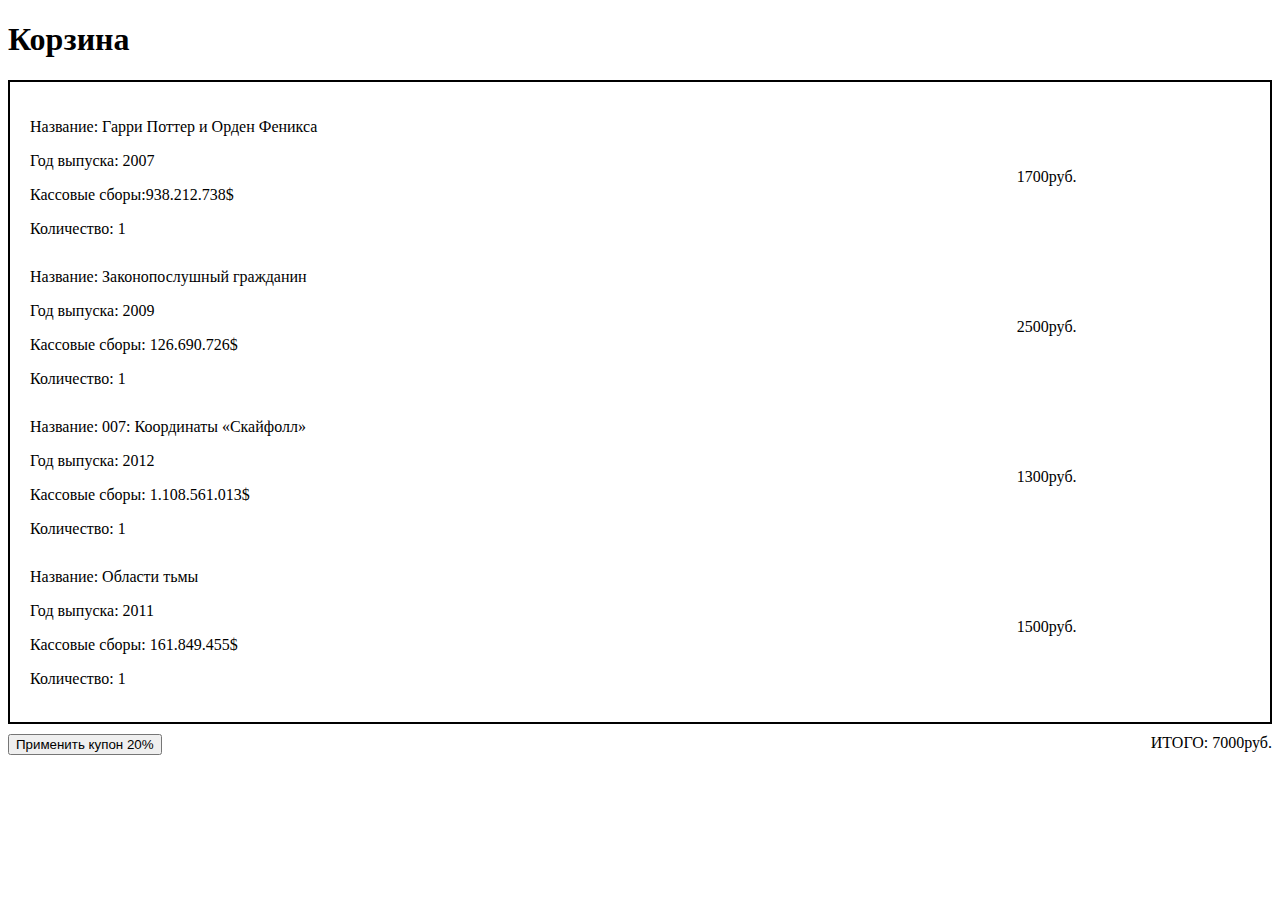
==== CartDiscount/index.html @ 4ec1d172 "first commit on CartDiscount" ====
<!DOCTYPE html>
<html lang="en">
  <head>
    <meta charset="UTF-8" />
    <meta name="viewport" content="width=device-width, initial-scale=1.0" />
    <title>Document</title>
    <link rel="stylesheet" href="./assets/style.css" />
  </head>
  <body>
    <h1>Корзина</h1>
    <div class="wrap">
      <div class="Potter">
        <p>Название: Гарри Поттер и Орден Феникса</p>
        <p>Год выпуска: 2007</p>
        <p>Кассовые сборы:938.212.738$</p>
        <p>Количество: 1</p>
      </div>
      <div class="PotterPrice">
        <span class="PotterPriceNumber">1700</span>руб.
      </div>
      <div class="Citizen">
        <p>Название: Законопослушный гражданин</p>
        <p>Год выпуска: 2009</p>
        <p>Кассовые сборы: 126.690.726$</p>
        <p>Количество: 1</p>
      </div>
      <div class="CitizenPrice">
        <span class="CitizenPriceNumber">2500</span>руб.
      </div>
      <div class="Skyfall">
        <p>Название: 007: Координаты «Скайфолл»</p>
        <p>Год выпуска: 2012</p>
        <p>Кассовые сборы: 1.108.561.013$</p>
        <p>Количество: 1</p>
      </div>
      <div class="SkyfallPrice">
        <span class="SkyfallPriceNumber">1300</span>руб.
      </div>
      <div class="Fields">
        <p>Название: Области тьмы</p>
        <p>Год выпуска: 2011</p>
        <p>Кассовые сборы: 161.849.455$</p>
        <p>Количество: 1</p>
      </div>
      <div class="FieldsPrice">
        <span class="FieldsPriceNumber">1500</span>руб.
      </div>
    </div>
    <div class="sum">
      <button class="withDiscount">Применить купон 20%</button>
      <div>ИТОГО: <span class="result"></span>руб.</div>
    </div>
    <script src="./assets/index.js"></script>
  </body>
</html>
---- CartDiscount/assets/style.css ----
.wrap{
    display:grid;
    grid-template-rows: repeat(4, 150px);
    grid-template-columns: repeat(3, 1fr);
    border: solid black 2px;
    padding:20px;
    margin-bottom:10px;
}

.Potter{
    grid-row: 1 / 2;
    grid-column: 1 / 2; 
    
}
.PotterPrice{
    grid-row: 1 / 2;
    grid-column: 3/ 4;
    display:flex;
    flex-wrap:wrap;
    justify-content: center;
    align-content: center;
}
.Citizen{
    grid-row: 2 / 3;
    grid-column: 1 / 2;
}

.CitizenPrice{
    grid-row: 2 / 3;
    grid-column: 3/ 4;
    display:flex;
    flex-wrap:wrap;
    justify-content: center;
    align-content: center;

}
.Skyfall{
    grid-row: 3 / 4;
    grid-column: 1 / 2;
}

.SkyfallPrice{
    grid-row: 3 / 4;
    grid-column: 3 / 4;
    display:flex;
    flex-wrap:wrap;
    justify-content: center;
    align-content: center;
}

.Fields{
    grid-row: 4 / 5;
    grid-column: 1 / 2
}

.FieldsPrice{
    grid-row: 4 / 5;
    grid-column: 3 / 4;
    display:flex;
    flex-wrap:wrap;
    justify-content: center;
    align-content: center;
}

.sum{
    display:flex;
    justify-content:space-between;
}
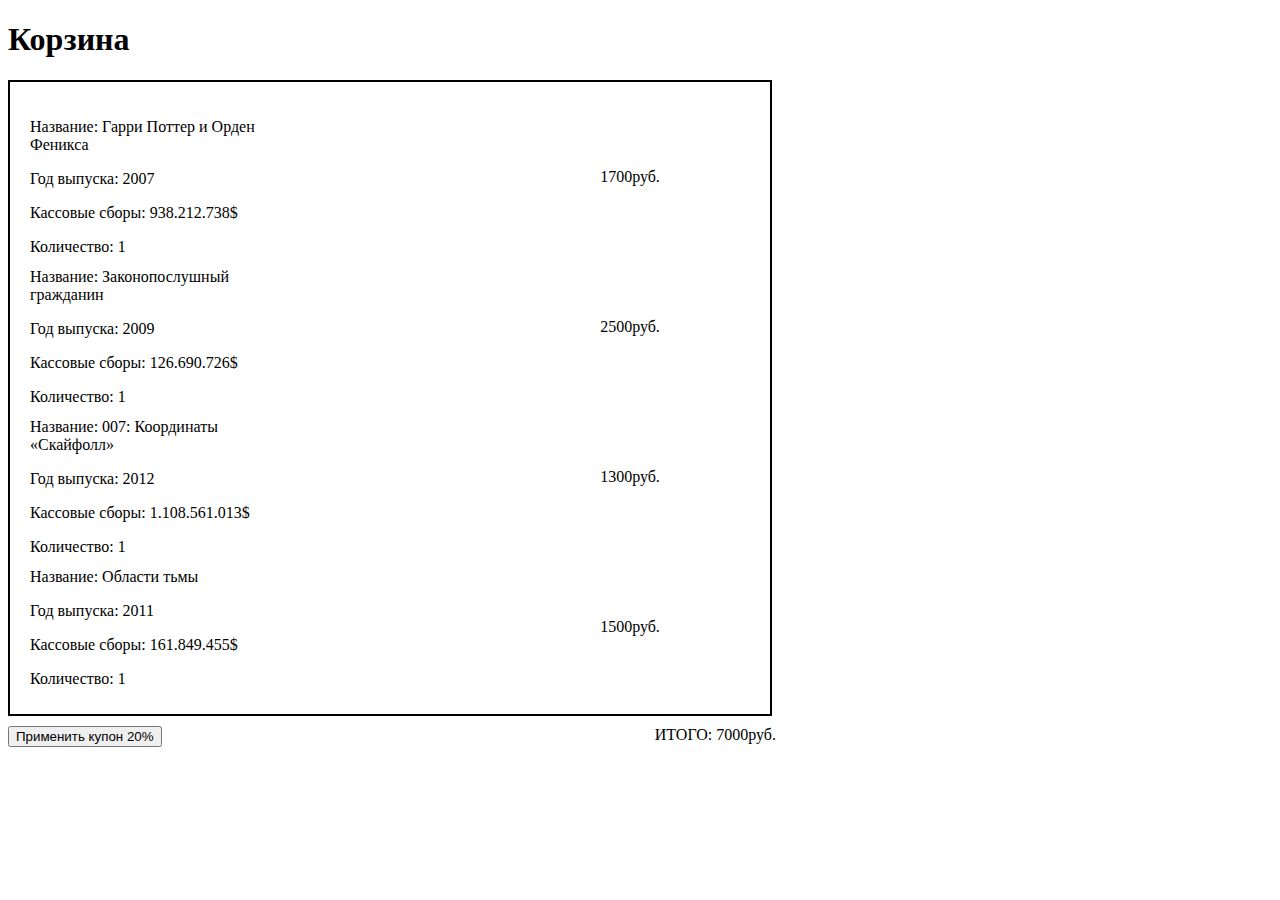
==== commit 3f868f11: "edited style" ====
--- a/CartDiscount/index.html
+++ b/CartDiscount/index.html
@@ -12,7 +12,7 @@
       <div class="Potter">
         <p>Название: Гарри Поттер и Орден Феникса</p>
         <p>Год выпуска: 2007</p>
-        <p>Кассовые сборы:938.212.738$</p>
+        <p>Кассовые сборы: 938.212.738$</p>
         <p>Количество: 1</p>
       </div>
       <div class="PotterPrice">
--- a/CartDiscount/assets/style.css
+++ b/CartDiscount/assets/style.css
@@ -1,4 +1,6 @@
 .wrap{
+    width:45em;
+    height:37em;
     display:grid;
     grid-template-rows: repeat(4, 150px);
     grid-template-columns: repeat(3, 1fr);
@@ -63,6 +65,7 @@
 }
 
 .sum{
+    width:48em;
     display:flex;
     justify-content:space-between;
 }